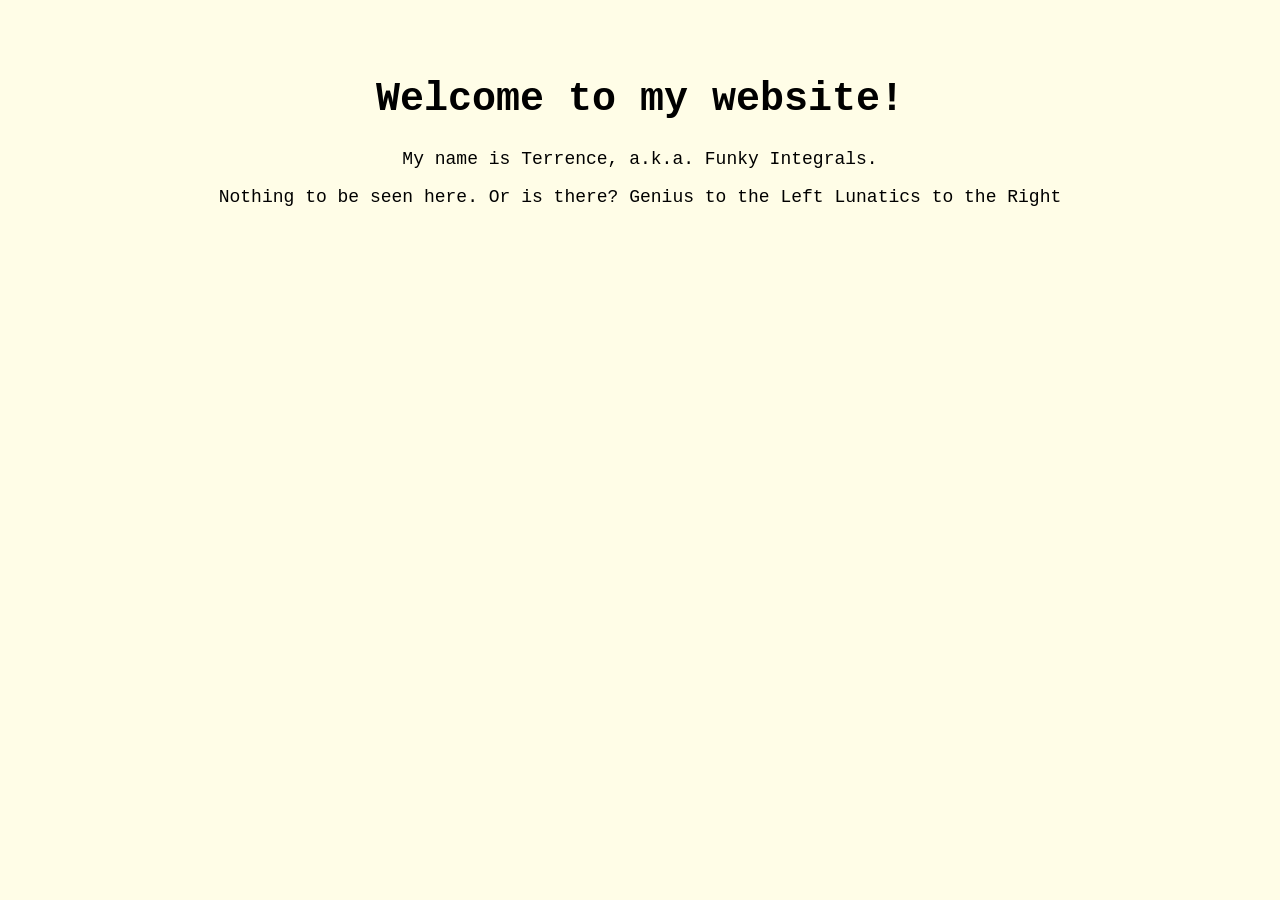
==== index.html @ 09846a48 "Update index.html" ====
<!DOCTYPE html>
<html lang = "en">
<head>
  <meta charset = "UTF-8">
  <title>about://blank</title>
  <link rel="stylesheet" href="index.css">
</head>
<body>
  <div id="hover-zone"></div>

  <div id="sidebar">
    <a href = "/goodrepositoryname/ioarite.html" class = "titles">"You're right, but..."</a><br>
    <a href = "/goodrepositoryname/gemrollerellormeg.html" class = "titles">GEM ROLLER?!?!?!</a><br>
    <a href = "/goodrepositoryname/musiqa.html" class = "titles">My Music</a><br>
    <a href = "/goodrepositoryname/kskbl.html" class = "titles">kskblzdjdwkzkbl</a><br>
    <a href = "https://gnaixanna.github.io/myweb/index.html" class = "titles">Visit my friend</a><br>
    <a href = "/goodrepositoryname/before.html" class = "plain-link">and more soon</a><br>
  </div>

  <main>
    <h1>Welcome to my website!</h1>
  
    <p>
      My name is Terrence, a.k.a. Funky Integrals.
    </p>
  
    <p>
      Nothing to be seen here. Or is there?
      Genius to the Left
      Lunatics to the Right
    </p>
  </main>


  <script src="index.js"></script>
</body>
</html>
---- index.css ----
body {
  margin: 0;
  font-family: "Courier New", monospace;
  background: #fffde7;
}

#hover-zone {
  position: fixed;
  top: 0;
  left: 0;
  width: 12px;
  height: 100vh;
  z-index: 1000;
}

#sidebar {
  position: fixed;
  top: 0;
  left: -250px;
  width: 250px;
  height: 100vh;

  padding: 20px;
  box-sizing: border-box;

  background: #333;
  color: white;

  transition: left 0.3s ease;
  z-index: 999;
}

#sidebar.active {
  left: 0;
}

.titles {
  display: block;
  margin-bottom: 12px;

  color: white;
  text-decoration: none;
  font-weight: bold;
}

.titles:hover {
  text-decoration: underline;
}

.plain-link {
  display: inline;

  color: white;
  text-decoration: none;
  font-weight: bold;

  cursor: text;
  user-select: text;
}

.plain-link:hover,
.plain-link:focus,
.plain-link:active,
.plain-link:visited {
  color: white;
  text-decoration: none;
  font-weight: bold;
}

main {
  padding: 50px;
  text-align: center;
}

main h1 {
  font-family: "Courier New", monospace;
  font-size: 40px;
}

main p {
  font-family: "Courier New", monospace;
  font-size: 18px;
}
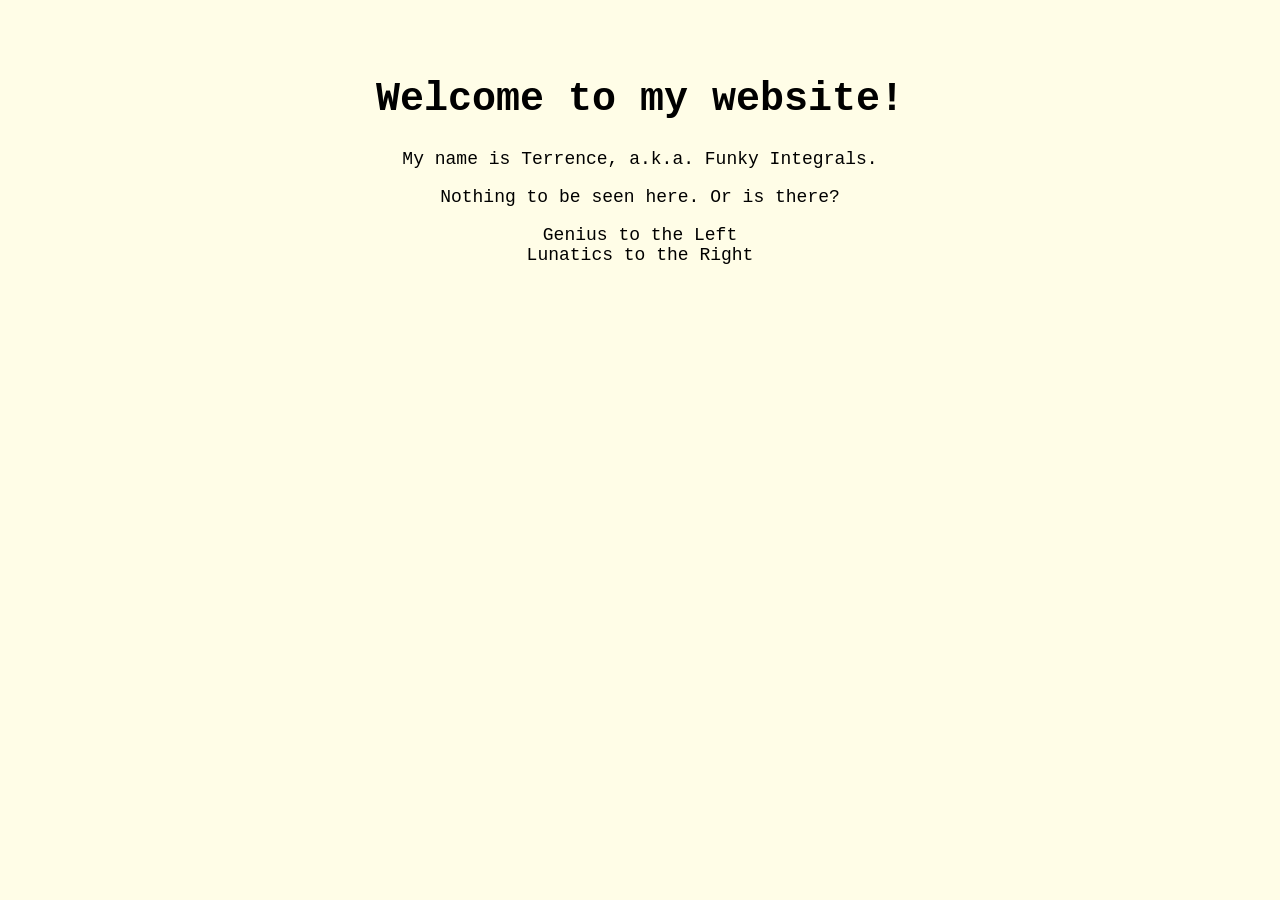
==== commit f94e72d8: "Update index.html" ====
--- a/index.html
+++ b/index.html
@@ -25,10 +25,13 @@
     </p>
   
     <p>
-      Nothing to be seen here. Or is there?
-      Genius to the Left
+      Nothing to be seen here. Or is there?<br>
+    </p>
+    <p>
+      Genius to the Left<br>
       Lunatics to the Right
     </p>
+    
   </main>
 
 
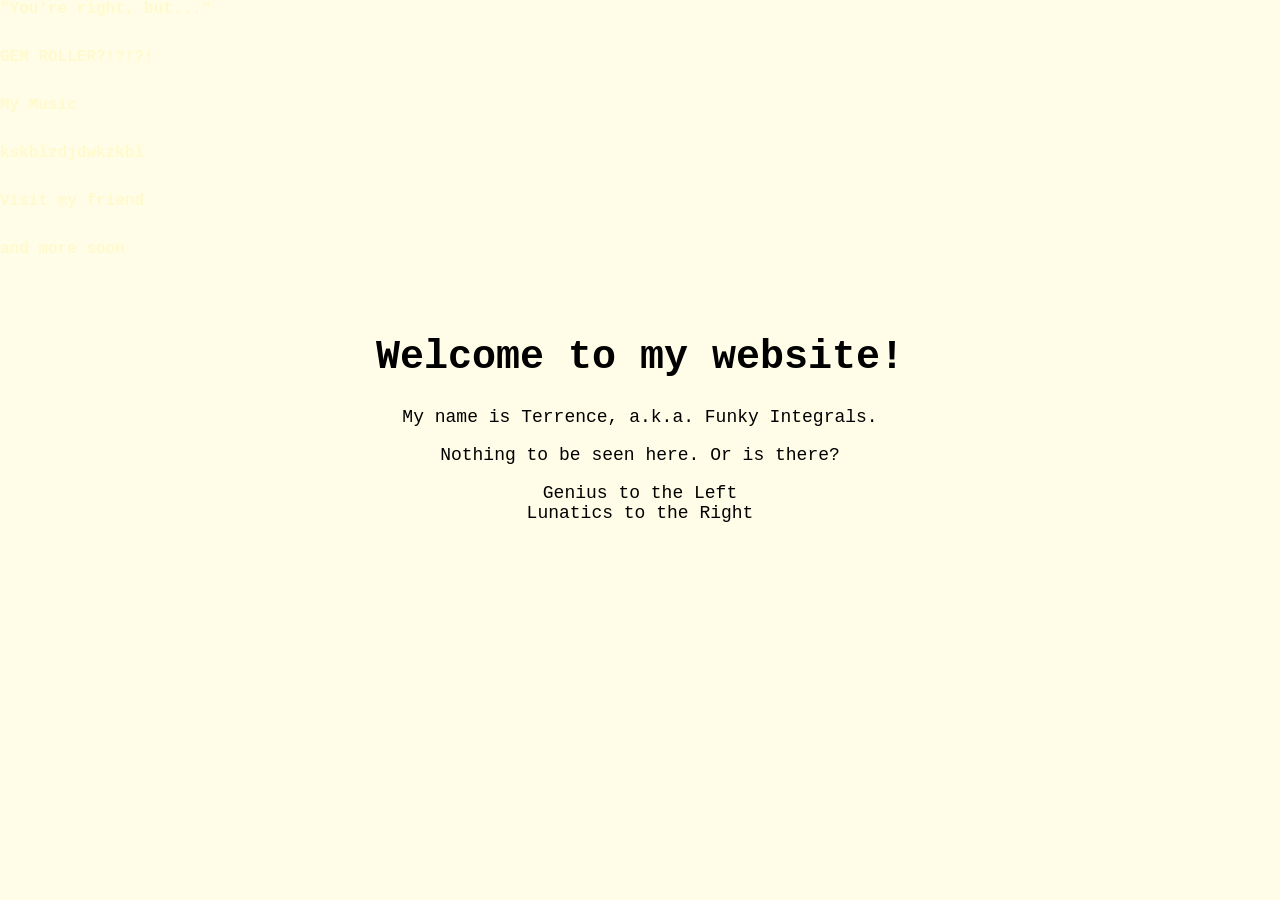
==== commit 9654ee63: "Add dual sidebars: left sidebar with grey background, right sidebar with grey background" ====
--- a/index.html
+++ b/index.html
@@ -6,15 +6,19 @@
   <link rel="stylesheet" href="index.css">
 </head>
 <body>
-  <div id="hover-zone"></div>
+  <div id="hover-zone-left"></div>
+  <div id="hover-zone-right"></div>
 
-  <div id="sidebar">
-    <a href = "/goodrepositoryname/ioarite.html" class = "titles">"You're right, but..."</a><br>
-    <a href = "/goodrepositoryname/gemrollerellormeg.html" class = "titles">GEM ROLLER?!?!?!</a><br>
-    <a href = "/goodrepositoryname/musiqa.html" class = "titles">My Music</a><br>
-    <a href = "/goodrepositoryname/kskbl.html" class = "titles">kskblzdjdwkzkbl</a><br>
+  <div id="sidebar-left">
+    <a href = "/boutblank/ioarite.html" class = "titles">"You're right, but..."</a><br>
+    <a href = "/boutblank/gemrollerellormeg.html" class = "titles">GEM ROLLER?!?!?!</a><br>
+    <a href = "/boutblank/musiqa.html" class = "titles">My Music</a><br>
+  </div>
+
+  <div id="sidebar-right">
+    <a href = "/boutblank/kskbl.html" class = "titles">kskblzdjdwkzkbl</a><br>
     <a href = "https://gnaixanna.github.io/myweb/index.html" class = "titles">Visit my friend</a><br>
-    <a href = "/goodrepositoryname/before.html" class = "plain-link">and more soon</a><br>
+    <a href = "/boutblank/before.html" class = "plain-link">and more soon</a><br>
   </div>
 
   <main>
--- a/index.css
+++ b/index.css
@@ -23,8 +23,8 @@
   padding: 20px;
   box-sizing: border-box;
 
-  background: #333;
-  color: white;
+  background: #c8a2c8;
+  color: #fffacd;
 
   transition: left 0.3s ease;
   z-index: 999;
@@ -38,7 +38,7 @@
   display: block;
   margin-bottom: 12px;
 
-  color: white;
+  color: #fffacd;
   text-decoration: none;
   font-weight: bold;
 }
@@ -50,7 +50,7 @@
 .plain-link {
   display: inline;
 
-  color: white;
+  color: #fffacd;
   text-decoration: none;
   font-weight: bold;
 
@@ -62,7 +62,7 @@
 .plain-link:focus,
 .plain-link:active,
 .plain-link:visited {
-  color: white;
+  color: #fffacd;
   text-decoration: none;
   font-weight: bold;
 }
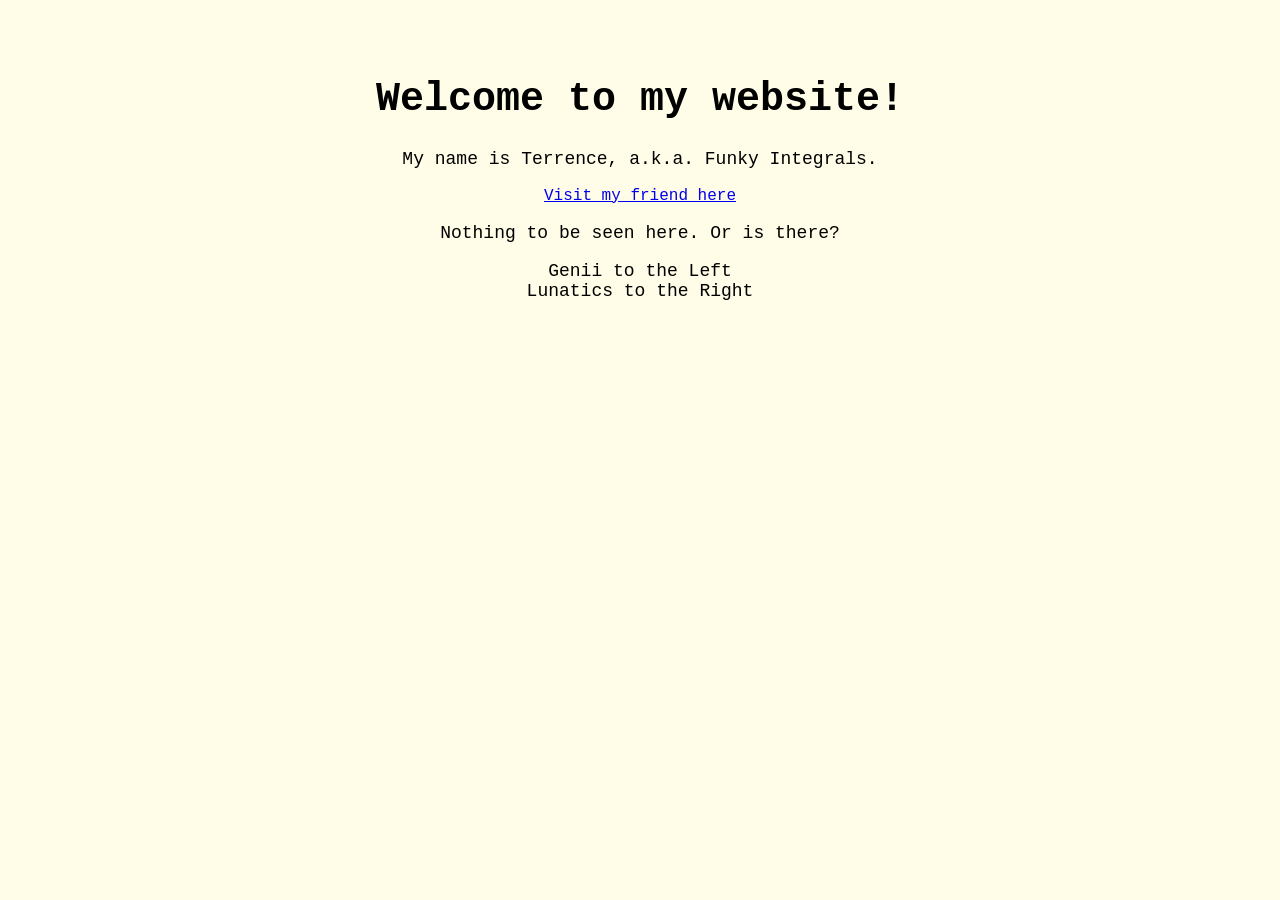
==== commit 8a6a9bfb: "Revise sidebar links and update main text Updated sidebar links and modified text in the main conten" ====
--- a/index.html
+++ b/index.html
@@ -10,15 +10,15 @@
   <div id="hover-zone-right"></div>
 
   <div id="sidebar-left">
-    <a href = "/boutblank/ioarite.html" class = "titles">"You're right, but..."</a><br>
-    <a href = "/boutblank/gemrollerellormeg.html" class = "titles">GEM ROLLER?!?!?!</a><br>
     <a href = "/boutblank/musiqa.html" class = "titles">My Music</a><br>
+    <a href = "/boutblank/before.html" class = "plain-link">and more soon...</a><br>
   </div>
 
   <div id="sidebar-right">
+    <a href = "/boutblank/ioarite.html" class = "titles">"You're right, but..."</a><br>
     <a href = "/boutblank/kskbl.html" class = "titles">kskblzdjdwkzkbl</a><br>
-    <a href = "https://gnaixanna.github.io/myweb/index.html" class = "titles">Visit my friend</a><br>
-    <a href = "/boutblank/before.html" class = "plain-link">and more soon</a><br>
+    <a href = "/boutblank/gemrollerellormeg.html" class = "titles">GEM ROLLER?!?!?!</a><br>
+    <a href = "/boutblank/before.html" class = "plain-link">and more soon, as well...</a><br>
   </div>
 
   <main>
@@ -27,12 +27,14 @@
     <p>
       My name is Terrence, a.k.a. Funky Integrals.
     </p>
-  
+    <a href = "https://gnaixanna.github.io/myweb/index.html">
+      Visit my friend here
+    </a>
     <p>
       Nothing to be seen here. Or is there?<br>
     </p>
     <p>
-      Genius to the Left<br>
+      Genii to the Left<br>
       Lunatics to the Right
     </p>
     
--- a/index.css
+++ b/index.css
@@ -4,7 +4,7 @@
   background: #fffde7;
 }
 
-#hover-zone {
+#hover-zone-left {
   position: fixed;
   top: 0;
   left: 0;
@@ -13,7 +13,16 @@
   z-index: 1000;
 }
 
-#sidebar {
+#hover-zone-right {
+  position: fixed;
+  top: 0;
+  right: 0;
+  width: 12px;
+  height: 100vh;
+  z-index: 1000;
+}
+
+#sidebar-left {
   position: fixed;
   top: 0;
   left: -250px;
@@ -23,15 +32,36 @@
   padding: 20px;
   box-sizing: border-box;
 
-  background: #c8a2c8;
+  background: #a9a9a9;
   color: #fffacd;
 
   transition: left 0.3s ease;
   z-index: 999;
 }
 
-#sidebar.active {
+#sidebar-left.active {
   left: 0;
+}
+
+#sidebar-right {
+  position: fixed;
+  top: 0;
+  right: -250px;
+  width: 250px;
+  height: 100vh;
+
+  padding: 20px;
+  box-sizing: border-box;
+
+  background: #a9a9a9;
+  color: #fffacd;
+
+  transition: right 0.3s ease;
+  z-index: 999;
+}
+
+#sidebar-right.active {
+  right: 0;
 }
 
 .titles {
